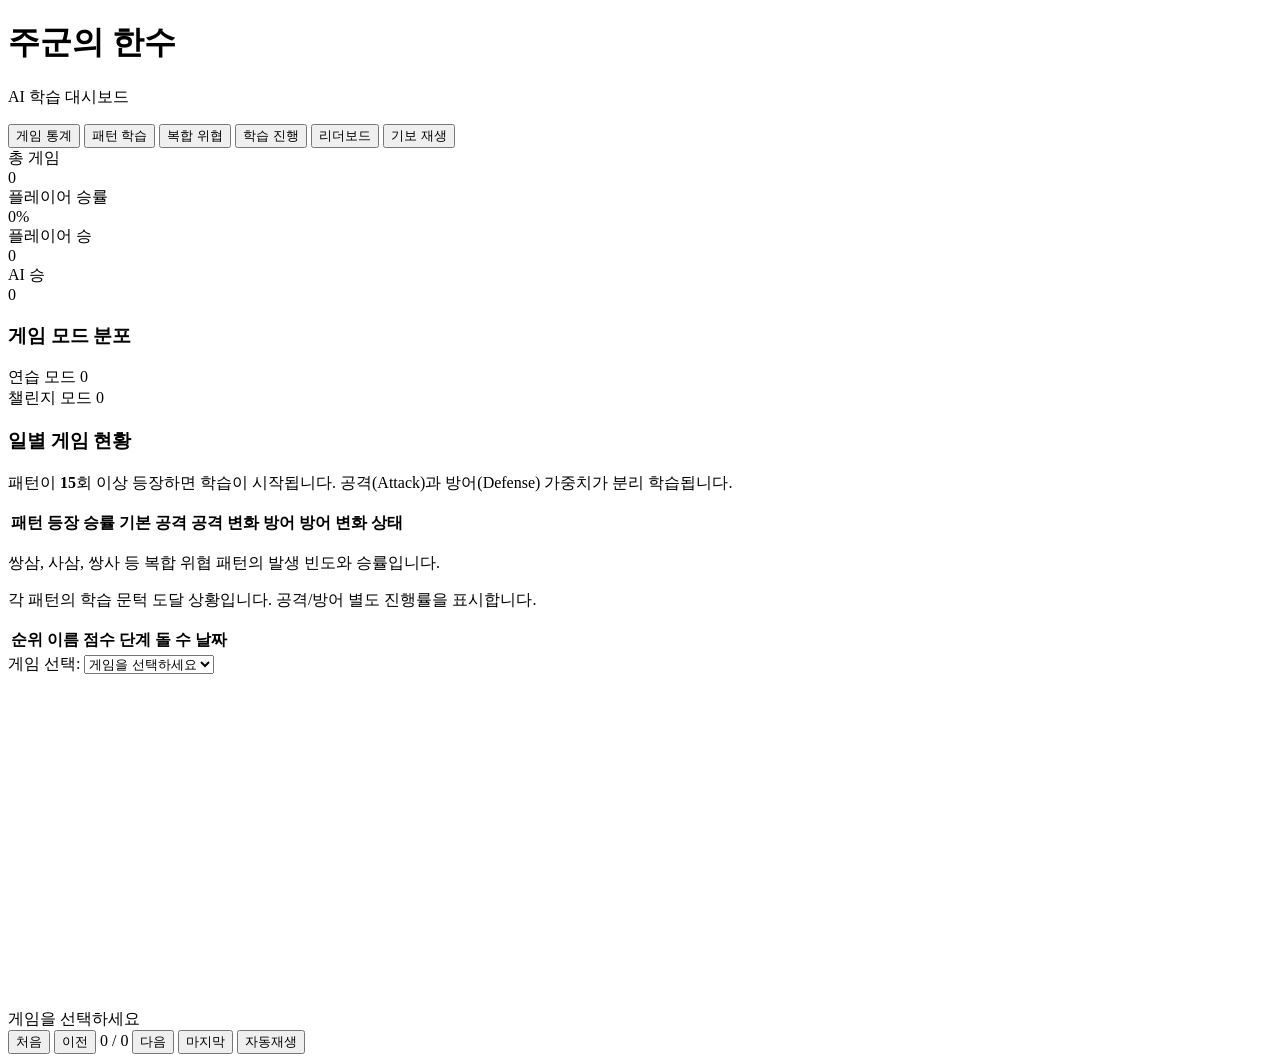
==== dashboard/templates/index.html @ 9e314aa1 "final push" ====
<!DOCTYPE html>
<html lang="ko">
<head>
    <meta charset="UTF-8">
    <meta name="viewport" content="width=device-width, initial-scale=1.0">
    <title>주군의 한수 - 학습 대시보드</title>
    <link rel="stylesheet" href="/static/style.css">
</head>
<body>
    <div class="container">
        <header>
            <h1>주군의 한수</h1>
            <p class="subtitle">AI 학습 대시보드</p>
        </header>

        <nav class="tabs">
            <button class="tab active" data-tab="stats">게임 통계</button>
            <button class="tab" data-tab="patterns">패턴 학습</button>
            <button class="tab" data-tab="composites">복합 위협</button>
            <button class="tab" data-tab="progress">학습 진행</button>
            <button class="tab" data-tab="leaderboard">리더보드</button>
            <button class="tab" data-tab="replay">기보 재생</button>
        </nav>

        <!-- 게임 통계 -->
        <section id="stats" class="tab-content active">
            <div class="stats-grid">
                <div class="stat-card">
                    <div class="stat-label">총 게임</div>
                    <div class="stat-value" id="totalGames">0</div>
                </div>
                <div class="stat-card">
                    <div class="stat-label">플레이어 승률</div>
                    <div class="stat-value" id="winRate">0%</div>
                </div>
                <div class="stat-card">
                    <div class="stat-label">플레이어 승</div>
                    <div class="stat-value win" id="playerWins">0</div>
                </div>
                <div class="stat-card">
                    <div class="stat-label">AI 승</div>
                    <div class="stat-value lose" id="aiWins">0</div>
                </div>
            </div>

            <div class="chart-section">
                <h3>게임 모드 분포</h3>
                <div class="mode-stats">
                    <div class="mode-item">
                        <span class="mode-label">연습 모드</span>
                        <span class="mode-value" id="practiceGames">0</span>
                    </div>
                    <div class="mode-item">
                        <span class="mode-label">챌린지 모드</span>
                        <span class="mode-value" id="challengeGames">0</span>
                    </div>
                </div>
            </div>

            <div class="chart-section">
                <h3>일별 게임 현황</h3>
                <div id="dailyStats" class="daily-stats"></div>
            </div>
        </section>

        <!-- 패턴 학습 (Attack/Defense 분리) -->
        <section id="patterns" class="tab-content">
            <div class="pattern-info">
                <p>패턴이 <strong id="patternThreshold">15</strong>회 이상 등장하면 학습이 시작됩니다. 공격(Attack)과 방어(Defense) 가중치가 분리 학습됩니다.</p>
            </div>
            <div class="table-scroll">
                <table class="pattern-table">
                    <thead>
                        <tr>
                            <th>패턴</th>
                            <th>등장</th>
                            <th>승률</th>
                            <th>기본</th>
                            <th>공격</th>
                            <th>공격 변화</th>
                            <th>방어</th>
                            <th>방어 변화</th>
                            <th>상태</th>
                        </tr>
                    </thead>
                    <tbody id="patternTable">
                    </tbody>
                </table>
            </div>
        </section>

        <!-- 복합 위협 통계 -->
        <section id="composites" class="tab-content">
            <div class="pattern-info">
                <p>쌍삼, 사삼, 쌍사 등 복합 위협 패턴의 발생 빈도와 승률입니다.</p>
            </div>
            <div id="compositeStats" class="composite-grid"></div>
            <div id="compositeEmpty" class="empty-message" style="display:none;">아직 복합 위협 데이터가 없습니다</div>
        </section>

        <!-- 학습 진행 상황 -->
        <section id="progress" class="tab-content">
            <div class="pattern-info">
                <p>각 패턴의 학습 문턱 도달 상황입니다. 공격/방어 별도 진행률을 표시합니다.</p>
            </div>
            <div id="progressList" class="progress-list"></div>
        </section>

        <!-- 리더보드 -->
        <section id="leaderboard" class="tab-content">
            <table class="leaderboard-table">
                <thead>
                    <tr>
                        <th>순위</th>
                        <th>이름</th>
                        <th>점수</th>
                        <th>단계</th>
                        <th>돌 수</th>
                        <th>날짜</th>
                    </tr>
                </thead>
                <tbody id="leaderboardTable">
                </tbody>
            </table>
        </section>

        <!-- 기보 재생 -->
        <section id="replay" class="tab-content">
            <div class="replay-controls">
                <label for="gameSelect">게임 선택:</label>
                <select id="gameSelect">
                    <option value="">게임을 선택하세요</option>
                </select>
            </div>

            <div class="replay-board-wrapper">
                <canvas id="replayBoard" width="330" height="330"></canvas>
            </div>

            <div class="replay-info">
                <span id="replayInfo">게임을 선택하세요</span>
            </div>

            <div class="replay-buttons">
                <button id="btnFirst" class="replay-btn">처음</button>
                <button id="btnPrev" class="replay-btn">이전</button>
                <span id="moveCounter">0 / 0</span>
                <button id="btnNext" class="replay-btn">다음</button>
                <button id="btnLast" class="replay-btn">마지막</button>
                <button id="btnAuto" class="replay-btn">자동재생</button>
            </div>
        </section>
    </div>

    <script src="/static/board-renderer.js"></script>
    <script src="/static/script.js"></script>
</body>
</html>
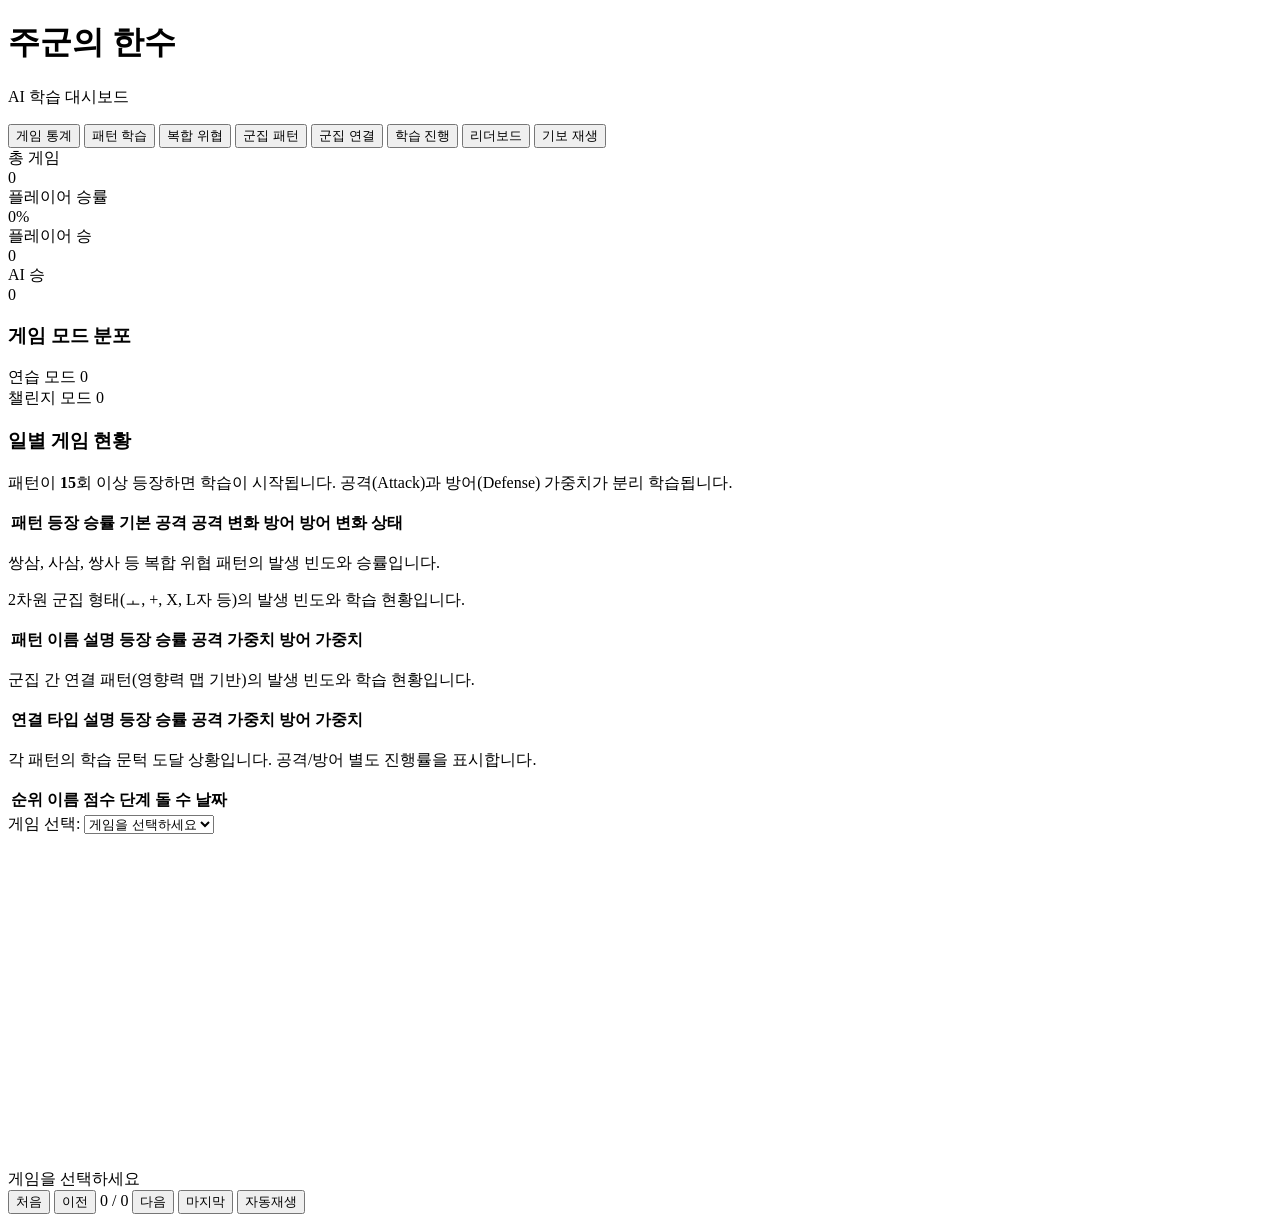
==== commit d26d12f0: "logic 1" ====
--- a/dashboard/templates/index.html
+++ b/dashboard/templates/index.html
@@ -17,6 +17,8 @@
             <button class="tab active" data-tab="stats">게임 통계</button>
             <button class="tab" data-tab="patterns">패턴 학습</button>
             <button class="tab" data-tab="composites">복합 위협</button>
+            <button class="tab" data-tab="clusters">군집 패턴</button>
+            <button class="tab" data-tab="connections">군집 연결</button>
             <button class="tab" data-tab="progress">학습 진행</button>
             <button class="tab" data-tab="leaderboard">리더보드</button>
             <button class="tab" data-tab="replay">기보 재생</button>
@@ -98,6 +100,55 @@
             <div id="compositeEmpty" class="empty-message" style="display:none;">아직 복합 위협 데이터가 없습니다</div>
         </section>
 
+        <!-- 군집 패턴 통계 -->
+        <section id="clusters" class="tab-content">
+            <div class="pattern-info">
+                <p>2차원 군집 형태(ㅗ, +, X, L자 등)의 발생 빈도와 학습 현황입니다.</p>
+            </div>
+            <div class="table-scroll">
+                <table class="pattern-table">
+                    <thead>
+                        <tr>
+                            <th>패턴</th>
+                            <th>이름</th>
+                            <th>설명</th>
+                            <th>등장</th>
+                            <th>승률</th>
+                            <th>공격 가중치</th>
+                            <th>방어 가중치</th>
+                        </tr>
+                    </thead>
+                    <tbody id="clusterTable">
+                    </tbody>
+                </table>
+            </div>
+            <div id="clusterEmpty" class="empty-message" style="display:none;">아직 군집 패턴 데이터가 없습니다</div>
+        </section>
+
+        <!-- 군집 연결 통계 -->
+        <section id="connections" class="tab-content">
+            <div class="pattern-info">
+                <p>군집 간 연결 패턴(영향력 맵 기반)의 발생 빈도와 학습 현황입니다.</p>
+            </div>
+            <div class="table-scroll">
+                <table class="pattern-table">
+                    <thead>
+                        <tr>
+                            <th>연결 타입</th>
+                            <th>설명</th>
+                            <th>등장</th>
+                            <th>승률</th>
+                            <th>공격 가중치</th>
+                            <th>방어 가중치</th>
+                        </tr>
+                    </thead>
+                    <tbody id="connectionTable">
+                    </tbody>
+                </table>
+            </div>
+            <div id="connectionEmpty" class="empty-message" style="display:none;">아직 군집 연결 데이터가 없습니다</div>
+        </section>
+
         <!-- 학습 진행 상황 -->
         <section id="progress" class="tab-content">
             <div class="pattern-info">
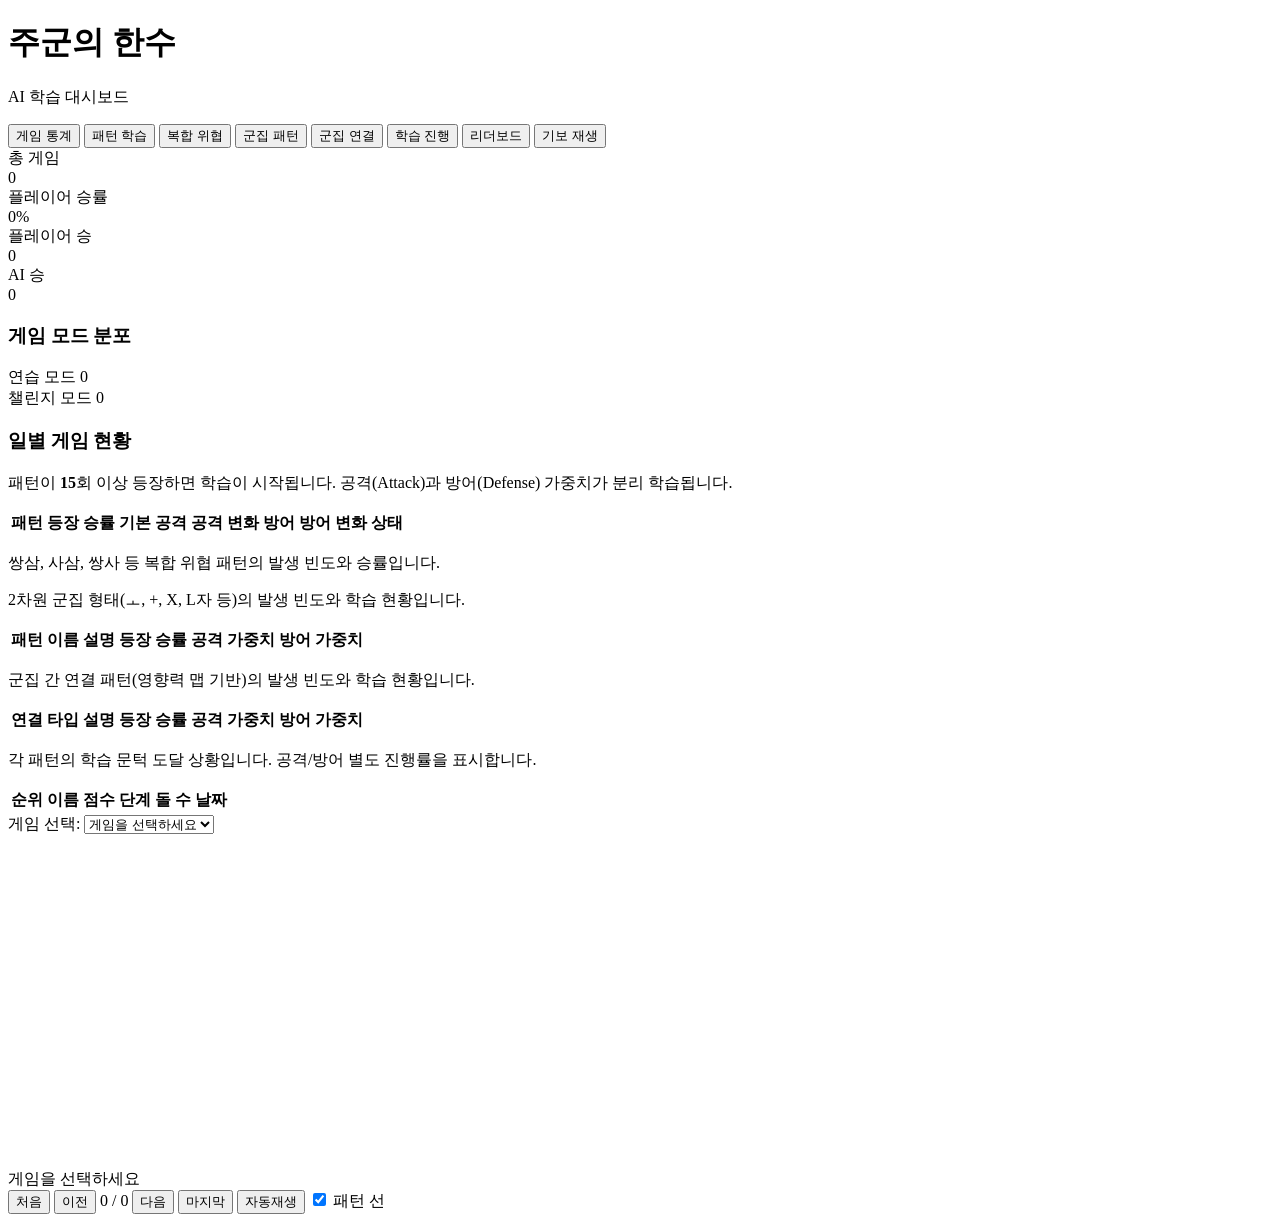
==== commit 92098c1d: "pattern" ====
--- a/dashboard/templates/index.html
+++ b/dashboard/templates/index.html
@@ -199,6 +199,10 @@
                 <button id="btnNext" class="replay-btn">다음</button>
                 <button id="btnLast" class="replay-btn">마지막</button>
                 <button id="btnAuto" class="replay-btn">자동재생</button>
+                <label class="pattern-toggle">
+                    <input type="checkbox" id="showPatternLines" checked>
+                    <span>패턴 선</span>
+                </label>
             </div>
         </section>
     </div>
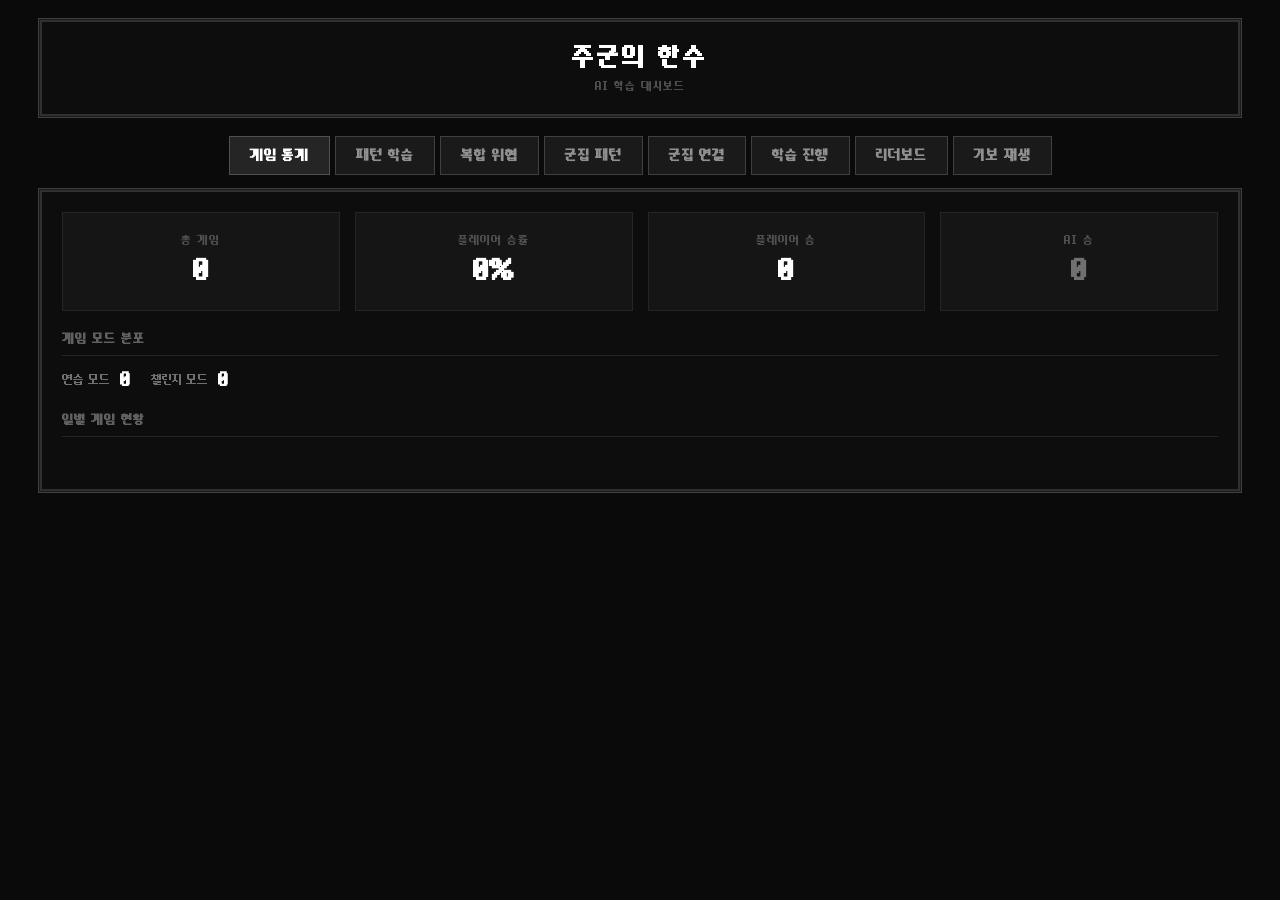
==== commit 54ce576f: "Move the database from SQLite to Postgres (Supabase), serve the dashboard at /dashboard - db.py conn" ====
--- a/dashboard/templates/index.html
+++ b/dashboard/templates/index.html
@@ -4,7 +4,7 @@
     <meta charset="UTF-8">
     <meta name="viewport" content="width=device-width, initial-scale=1.0">
     <title>주군의 한수 - 학습 대시보드</title>
-    <link rel="stylesheet" href="/static/style.css">
+    <link rel="stylesheet" href="/dashboard/static/style.css">
 </head>
 <body>
     <div class="container">
@@ -207,7 +207,7 @@
         </section>
     </div>
 
-    <script src="/static/board-renderer.js"></script>
-    <script src="/static/script.js"></script>
+    <script src="/dashboard/static/board-renderer.js"></script>
+    <script src="/dashboard/static/script.js"></script>
 </body>
 </html>
--- a/dashboard/static/style.css
+++ b/dashboard/static/style.css
@@ -0,0 +1,641 @@
+@font-face {
+    font-family: 'GameFont';
+    src: url('font.woff2') format('woff2');
+    font-weight: normal;
+    font-style: normal;
+}
+
+* {
+    margin: 0;
+    padding: 0;
+    box-sizing: border-box;
+}
+
+body {
+    background-color: #0a0a0a;
+    color: #e0e0e0;
+    font-family: 'GameFont', sans-serif;
+    min-height: 100vh;
+    min-height: 100dvh;
+    padding: 10px;
+}
+
+.container {
+    max-width: 1200px;
+    margin: 0 auto;
+    width: 100%;
+}
+
+header {
+    text-align: center;
+    margin-bottom: 20px;
+    padding: 20px 15px;
+    background-color: #0d0d0d;
+    border: 2px solid #303030;
+    box-shadow: 0 0 0 1px #1a1a1a, 0 0 0 2px #404040;
+}
+
+header h1 {
+    font-size: 24px;
+    font-weight: 700;
+    color: #ffffff;
+    letter-spacing: 3px;
+    margin-bottom: 5px;
+}
+
+.subtitle {
+    color: #505050;
+    font-size: 11px;
+    letter-spacing: 1px;
+}
+
+.tabs {
+    display: flex;
+    gap: 5px;
+    margin-bottom: 15px;
+    flex-wrap: wrap;
+    justify-content: center;
+}
+
+.tab {
+    font-family: 'GameFont', sans-serif;
+    font-size: 12px;
+    font-weight: 700;
+    background-color: #1a1a1a;
+    color: #909090;
+    border: 1px solid #404040;
+    padding: 10px 16px;
+    cursor: pointer;
+    transition: all 0.15s;
+    letter-spacing: 1px;
+}
+
+.tab:hover {
+    background-color: #252525;
+    border-color: #606060;
+    color: #ffffff;
+}
+
+.tab.active {
+    background-color: #252525;
+    color: #ffffff;
+    border-color: #505050;
+}
+
+.tab-content {
+    display: none;
+    background-color: #0d0d0d;
+    border: 2px solid #303030;
+    padding: 15px;
+    box-shadow: 0 0 0 1px #1a1a1a, 0 0 0 2px #404040;
+}
+
+.tab-content.active {
+    display: block;
+}
+
+.stats-grid {
+    display: grid;
+    grid-template-columns: repeat(2, 1fr);
+    gap: 10px;
+    margin-bottom: 20px;
+}
+
+.stat-card {
+    background-color: #151515;
+    border: 1px solid #252525;
+    padding: 15px 10px;
+    text-align: center;
+}
+
+.stat-label {
+    font-size: 10px;
+    color: #505050;
+    margin-bottom: 5px;
+    letter-spacing: 1px;
+}
+
+.stat-value {
+    font-size: 22px;
+    font-weight: 700;
+    color: #ffffff;
+}
+
+.stat-value.win {
+    color: #ffffff;
+}
+
+.stat-value.lose {
+    color: #707070;
+}
+
+.chart-section {
+    margin-bottom: 20px;
+}
+
+.chart-section h3 {
+    font-size: 12px;
+    color: #606060;
+    margin-bottom: 12px;
+    padding-bottom: 8px;
+    border-bottom: 1px solid #252525;
+    letter-spacing: 1px;
+}
+
+.mode-stats {
+    display: flex;
+    gap: 20px;
+    flex-wrap: wrap;
+}
+
+.mode-item {
+    display: flex;
+    align-items: center;
+    gap: 10px;
+}
+
+.mode-label {
+    color: #707070;
+    font-size: 12px;
+}
+
+.mode-value {
+    font-size: 18px;
+    font-weight: 700;
+    color: #ffffff;
+}
+
+.daily-stats {
+    display: flex;
+    flex-direction: column;
+    gap: 6px;
+}
+
+.daily-item {
+    display: flex;
+    align-items: center;
+    gap: 10px;
+    padding: 8px 10px;
+    background-color: #151515;
+    border: 1px solid #202020;
+}
+
+.daily-date {
+    width: 80px;
+    color: #909090;
+    font-size: 11px;
+}
+
+.daily-bar {
+    flex: 1;
+    height: 16px;
+    background-color: #252525;
+    position: relative;
+    min-width: 50px;
+}
+
+.daily-bar-fill {
+    height: 100%;
+    background-color: #ffffff;
+    transition: width 0.3s;
+}
+
+.daily-count {
+    width: 50px;
+    text-align: right;
+    color: #ffffff;
+    font-weight: 600;
+    font-size: 12px;
+}
+
+.pattern-info {
+    padding: 10px;
+    background-color: #151515;
+    border: 1px solid #252525;
+    margin-bottom: 12px;
+    font-size: 11px;
+    color: #606060;
+    letter-spacing: 0.5px;
+}
+
+.pattern-table, .leaderboard-table {
+    width: 100%;
+    border-collapse: collapse;
+    font-size: 11px;
+}
+
+.pattern-table th, .pattern-table td,
+.leaderboard-table th, .leaderboard-table td {
+    padding: 10px 6px;
+    text-align: left;
+    border-bottom: 1px solid #202020;
+}
+
+.pattern-table th, .leaderboard-table th {
+    background-color: #151515;
+    color: #606060;
+    font-size: 10px;
+    font-weight: 700;
+    letter-spacing: 1px;
+}
+
+.pattern-table td, .leaderboard-table td {
+    color: #d0d0d0;
+}
+
+.pattern-table tr:hover, .leaderboard-table tr:hover {
+    background-color: #151515;
+}
+
+.pattern-table code {
+    background-color: #1a1a1a;
+    padding: 2px 6px;
+    font-family: monospace;
+    font-size: 10px;
+    color: #ffffff;
+}
+
+.status-learning {
+    color: #ffffff;
+    font-weight: 700;
+}
+
+.status-waiting {
+    color: #505050;
+}
+
+.weight-up {
+    color: #ffffff;
+}
+
+.weight-down {
+    color: #707070;
+}
+
+.weight-same {
+    color: #505050;
+}
+
+.rank-1 { color: #ffffff; font-weight: 700; }
+.rank-2 { color: #c0c0c0; font-weight: 700; }
+.rank-3 { color: #808080; font-weight: 700; }
+
+.replay-controls {
+    margin-bottom: 15px;
+    display: flex;
+    align-items: center;
+    gap: 10px;
+    flex-wrap: wrap;
+}
+
+.replay-controls label {
+    color: #707070;
+    font-size: 11px;
+}
+
+.replay-controls select {
+    font-family: 'GameFont', sans-serif;
+    font-size: 12px;
+    background-color: #151515;
+    color: #ffffff;
+    border: 1px solid #404040;
+    padding: 8px 10px;
+    flex: 1;
+    min-width: 0;
+}
+
+.replay-controls select:focus {
+    outline: none;
+    border-color: #606060;
+}
+
+.replay-controls select option {
+    background-color: #151515;
+    color: #ffffff;
+}
+
+.replay-board-wrapper {
+    display: flex;
+    justify-content: center;
+    margin-bottom: 12px;
+}
+
+#replayBoard {
+    border: 2px solid #404040;
+    background-color: #2a2a2a;
+    max-width: 100%;
+    height: auto;
+}
+
+.replay-info {
+    text-align: center;
+    padding: 10px;
+    background-color: #151515;
+    border: 1px solid #252525;
+    margin-bottom: 12px;
+    font-size: 11px;
+    color: #808080;
+}
+
+.replay-buttons {
+    display: flex;
+    justify-content: center;
+    align-items: center;
+    gap: 8px;
+    flex-wrap: wrap;
+}
+
+.replay-btn {
+    font-family: 'GameFont', sans-serif;
+    font-size: 11px;
+    font-weight: 700;
+    background-color: #1a1a1a;
+    color: #909090;
+    border: 1px solid #404040;
+    padding: 8px 14px;
+    cursor: pointer;
+    transition: all 0.15s;
+    letter-spacing: 1px;
+}
+
+.replay-btn:hover {
+    background-color: #252525;
+    border-color: #606060;
+    color: #ffffff;
+}
+
+.replay-btn:disabled {
+    opacity: 0.4;
+    cursor: not-allowed;
+}
+
+#moveCounter {
+    color: #707070;
+    font-size: 11px;
+    min-width: 50px;
+    text-align: center;
+}
+
+.pattern-toggle {
+    display: inline-flex;
+    align-items: center;
+    gap: 4px;
+    margin-left: 12px;
+    font-size: 12px;
+    color: #808080;
+    cursor: pointer;
+}
+
+.pattern-toggle input {
+    cursor: pointer;
+}
+
+.empty-message {
+    text-align: center;
+    padding: 30px 20px;
+    color: #404040;
+    font-size: 12px;
+}
+
+/* ─── Table Scroll ─────────────────────────────────────────────────────────── */
+.table-scroll {
+    overflow-x: auto;
+    -webkit-overflow-scrolling: touch;
+}
+
+/* ─── Composite Threats ────────────────────────────────────────────────────── */
+.composite-grid {
+    display: flex;
+    flex-direction: column;
+    gap: 10px;
+}
+
+.composite-card {
+    background-color: #151515;
+    border: 1px solid #252525;
+    padding: 15px;
+}
+
+.composite-name {
+    font-size: 13px;
+    font-weight: 700;
+    color: #ffffff;
+    margin-bottom: 10px;
+    letter-spacing: 0.5px;
+}
+
+.composite-stats-row {
+    display: flex;
+    gap: 15px;
+    flex-wrap: wrap;
+}
+
+.composite-stat {
+    display: flex;
+    flex-direction: column;
+    align-items: center;
+}
+
+.composite-stat-label {
+    font-size: 10px;
+    color: #505050;
+    margin-bottom: 3px;
+}
+
+.composite-stat-value {
+    font-size: 18px;
+    font-weight: 700;
+    color: #ffffff;
+}
+
+/* ─── Learning Progress ────────────────────────────────────────────────────── */
+.progress-list {
+    display: flex;
+    flex-direction: column;
+    gap: 8px;
+}
+
+.progress-item {
+    background-color: #151515;
+    border: 1px solid #252525;
+    padding: 12px;
+}
+
+.progress-item.progress-active {
+    border-color: #404040;
+}
+
+.progress-header {
+    display: flex;
+    justify-content: space-between;
+    align-items: center;
+    margin-bottom: 8px;
+}
+
+.progress-header code {
+    background-color: #1a1a1a;
+    padding: 2px 6px;
+    font-family: monospace;
+    font-size: 11px;
+    color: #ffffff;
+}
+
+.progress-status {
+    font-size: 10px;
+    color: #606060;
+}
+
+.progress-active .progress-status {
+    color: #ffffff;
+    font-weight: 700;
+}
+
+.progress-bar-container {
+    display: flex;
+    align-items: center;
+    gap: 8px;
+    margin-bottom: 4px;
+}
+
+.progress-bar-label {
+    width: 30px;
+    font-size: 9px;
+    color: #505050;
+    text-align: right;
+}
+
+.progress-bar {
+    flex: 1;
+    height: 10px;
+    background-color: #252525;
+    position: relative;
+}
+
+.progress-bar-fill {
+    height: 100%;
+    background-color: #404040;
+    transition: width 0.3s;
+}
+
+.progress-bar-fill.fill-active {
+    background-color: #ffffff;
+}
+
+.progress-bar-fill.fill-attack {
+    background-color: #c0c0c0;
+}
+
+.progress-bar-fill.fill-defense {
+    background-color: #707070;
+}
+
+.progress-pct {
+    width: 35px;
+    font-size: 10px;
+    color: #606060;
+    text-align: right;
+}
+
+@media (min-width: 600px) {
+    body {
+        padding: 20px;
+    }
+    
+    .stats-grid {
+        grid-template-columns: repeat(4, 1fr);
+    }
+    
+    .stat-value {
+        font-size: 26px;
+    }
+    
+    .tab {
+        font-size: 13px;
+        padding: 10px 20px;
+    }
+    
+    .tab-content {
+        padding: 20px;
+    }
+    
+    .pattern-table, .leaderboard-table {
+        font-size: 12px;
+    }
+    
+    .pattern-table th, .pattern-table td,
+    .leaderboard-table th, .leaderboard-table td {
+        padding: 12px 10px;
+    }
+    
+    .daily-date {
+        width: 100px;
+    }
+}
+
+@media (min-width: 900px) {
+    .stats-grid {
+        gap: 15px;
+    }
+    
+    .stat-card {
+        padding: 20px 15px;
+    }
+    
+    .stat-label {
+        font-size: 11px;
+    }
+    
+    .stat-value {
+        font-size: 28px;
+    }
+    
+    .replay-controls select {
+        flex: none;
+        min-width: 300px;
+    }
+}
+
+@media (max-width: 400px) {
+    header {
+        padding: 15px 10px;
+    }
+    
+    header h1 {
+        font-size: 20px;
+        letter-spacing: 2px;
+    }
+    
+    .tab {
+        font-size: 11px;
+        padding: 8px 12px;
+    }
+    
+    .tab-content {
+        padding: 12px;
+    }
+    
+    .stat-value {
+        font-size: 20px;
+    }
+    
+    .pattern-table th, .pattern-table td,
+    .leaderboard-table th, .leaderboard-table td {
+        padding: 8px 4px;
+        font-size: 10px;
+    }
+    
+    .replay-btn {
+        font-size: 10px;
+        padding: 6px 10px;
+    }
+}
+
+.weight-attack {
+    color: #ff6b6b;
+    font-weight: 600;
+}
+
+.weight-defense {
+    color: #4ecdc4;
+    font-weight: 600;
+}
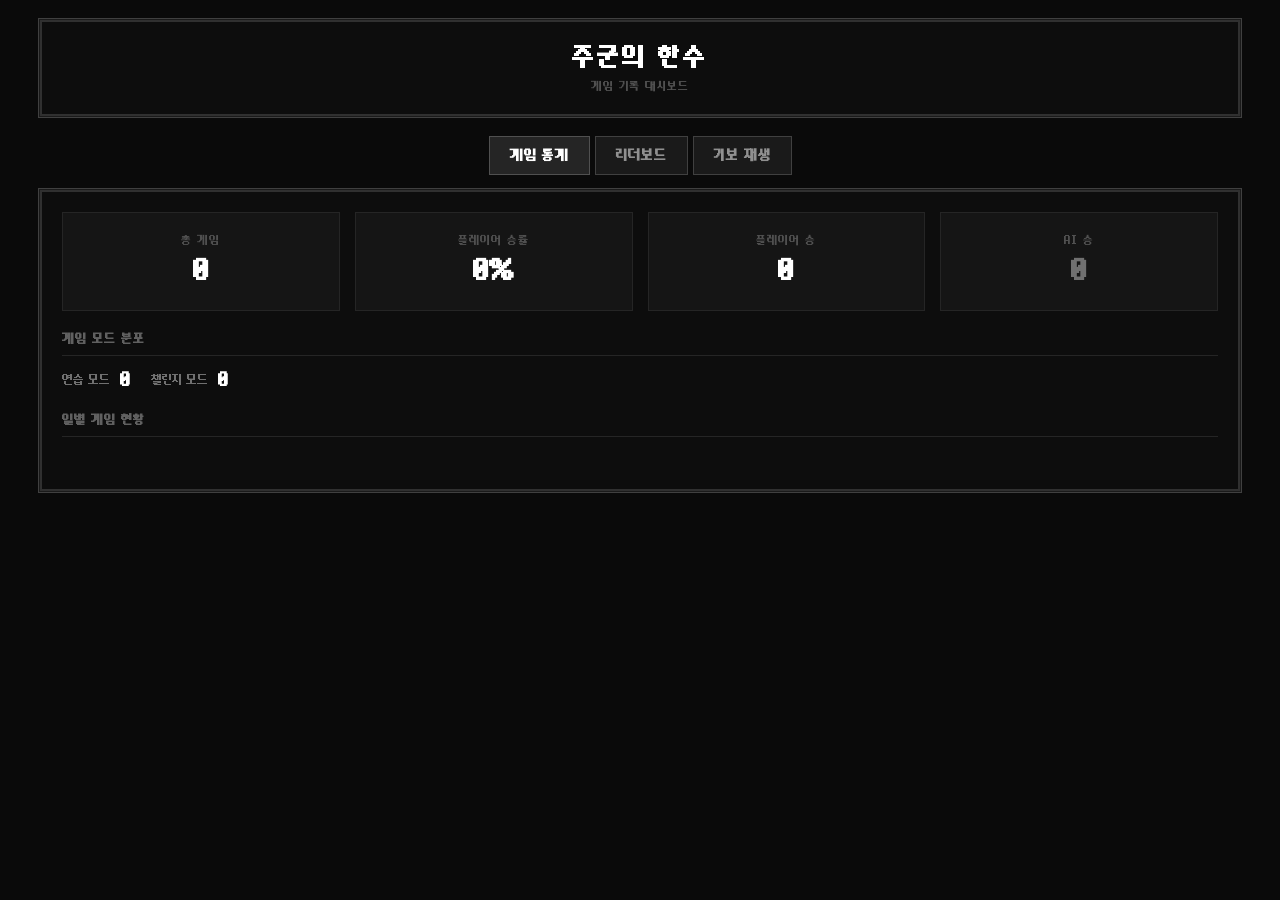
==== commit c5591525: "Remove pattern learning; keep game records and the leaderboard (v3.3.0) Rapfi plays nearly every gam" ====
--- a/dashboard/templates/index.html
+++ b/dashboard/templates/index.html
@@ -3,23 +3,18 @@
 <head>
     <meta charset="UTF-8">
     <meta name="viewport" content="width=device-width, initial-scale=1.0">
-    <title>주군의 한수 - 학습 대시보드</title>
+    <title>주군의 한수 - 대시보드</title>
     <link rel="stylesheet" href="/dashboard/static/style.css">
 </head>
 <body>
     <div class="container">
         <header>
             <h1>주군의 한수</h1>
-            <p class="subtitle">AI 학습 대시보드</p>
+            <p class="subtitle">게임 기록 대시보드</p>
         </header>
 
         <nav class="tabs">
             <button class="tab active" data-tab="stats">게임 통계</button>
-            <button class="tab" data-tab="patterns">패턴 학습</button>
-            <button class="tab" data-tab="composites">복합 위협</button>
-            <button class="tab" data-tab="clusters">군집 패턴</button>
-            <button class="tab" data-tab="connections">군집 연결</button>
-            <button class="tab" data-tab="progress">학습 진행</button>
             <button class="tab" data-tab="leaderboard">리더보드</button>
             <button class="tab" data-tab="replay">기보 재생</button>
         </nav>
@@ -63,98 +58,6 @@
                 <h3>일별 게임 현황</h3>
                 <div id="dailyStats" class="daily-stats"></div>
             </div>
-        </section>
-
-        <!-- 패턴 학습 (Attack/Defense 분리) -->
-        <section id="patterns" class="tab-content">
-            <div class="pattern-info">
-                <p>패턴이 <strong id="patternThreshold">15</strong>회 이상 등장하면 학습이 시작됩니다. 공격(Attack)과 방어(Defense) 가중치가 분리 학습됩니다.</p>
-            </div>
-            <div class="table-scroll">
-                <table class="pattern-table">
-                    <thead>
-                        <tr>
-                            <th>패턴</th>
-                            <th>등장</th>
-                            <th>승률</th>
-                            <th>기본</th>
-                            <th>공격</th>
-                            <th>공격 변화</th>
-                            <th>방어</th>
-                            <th>방어 변화</th>
-                            <th>상태</th>
-                        </tr>
-                    </thead>
-                    <tbody id="patternTable">
-                    </tbody>
-                </table>
-            </div>
-        </section>
-
-        <!-- 복합 위협 통계 -->
-        <section id="composites" class="tab-content">
-            <div class="pattern-info">
-                <p>쌍삼, 사삼, 쌍사 등 복합 위협 패턴의 발생 빈도와 승률입니다.</p>
-            </div>
-            <div id="compositeStats" class="composite-grid"></div>
-            <div id="compositeEmpty" class="empty-message" style="display:none;">아직 복합 위협 데이터가 없습니다</div>
-        </section>
-
-        <!-- 군집 패턴 통계 -->
-        <section id="clusters" class="tab-content">
-            <div class="pattern-info">
-                <p>2차원 군집 형태(ㅗ, +, X, L자 등)의 발생 빈도와 학습 현황입니다.</p>
-            </div>
-            <div class="table-scroll">
-                <table class="pattern-table">
-                    <thead>
-                        <tr>
-                            <th>패턴</th>
-                            <th>이름</th>
-                            <th>설명</th>
-                            <th>등장</th>
-                            <th>승률</th>
-                            <th>공격 가중치</th>
-                            <th>방어 가중치</th>
-                        </tr>
-                    </thead>
-                    <tbody id="clusterTable">
-                    </tbody>
-                </table>
-            </div>
-            <div id="clusterEmpty" class="empty-message" style="display:none;">아직 군집 패턴 데이터가 없습니다</div>
-        </section>
-
-        <!-- 군집 연결 통계 -->
-        <section id="connections" class="tab-content">
-            <div class="pattern-info">
-                <p>군집 간 연결 패턴(영향력 맵 기반)의 발생 빈도와 학습 현황입니다.</p>
-            </div>
-            <div class="table-scroll">
-                <table class="pattern-table">
-                    <thead>
-                        <tr>
-                            <th>연결 타입</th>
-                            <th>설명</th>
-                            <th>등장</th>
-                            <th>승률</th>
-                            <th>공격 가중치</th>
-                            <th>방어 가중치</th>
-                        </tr>
-                    </thead>
-                    <tbody id="connectionTable">
-                    </tbody>
-                </table>
-            </div>
-            <div id="connectionEmpty" class="empty-message" style="display:none;">아직 군집 연결 데이터가 없습니다</div>
-        </section>
-
-        <!-- 학습 진행 상황 -->
-        <section id="progress" class="tab-content">
-            <div class="pattern-info">
-                <p>각 패턴의 학습 문턱 도달 상황입니다. 공격/방어 별도 진행률을 표시합니다.</p>
-            </div>
-            <div id="progressList" class="progress-list"></div>
         </section>
 
         <!-- 리더보드 -->
